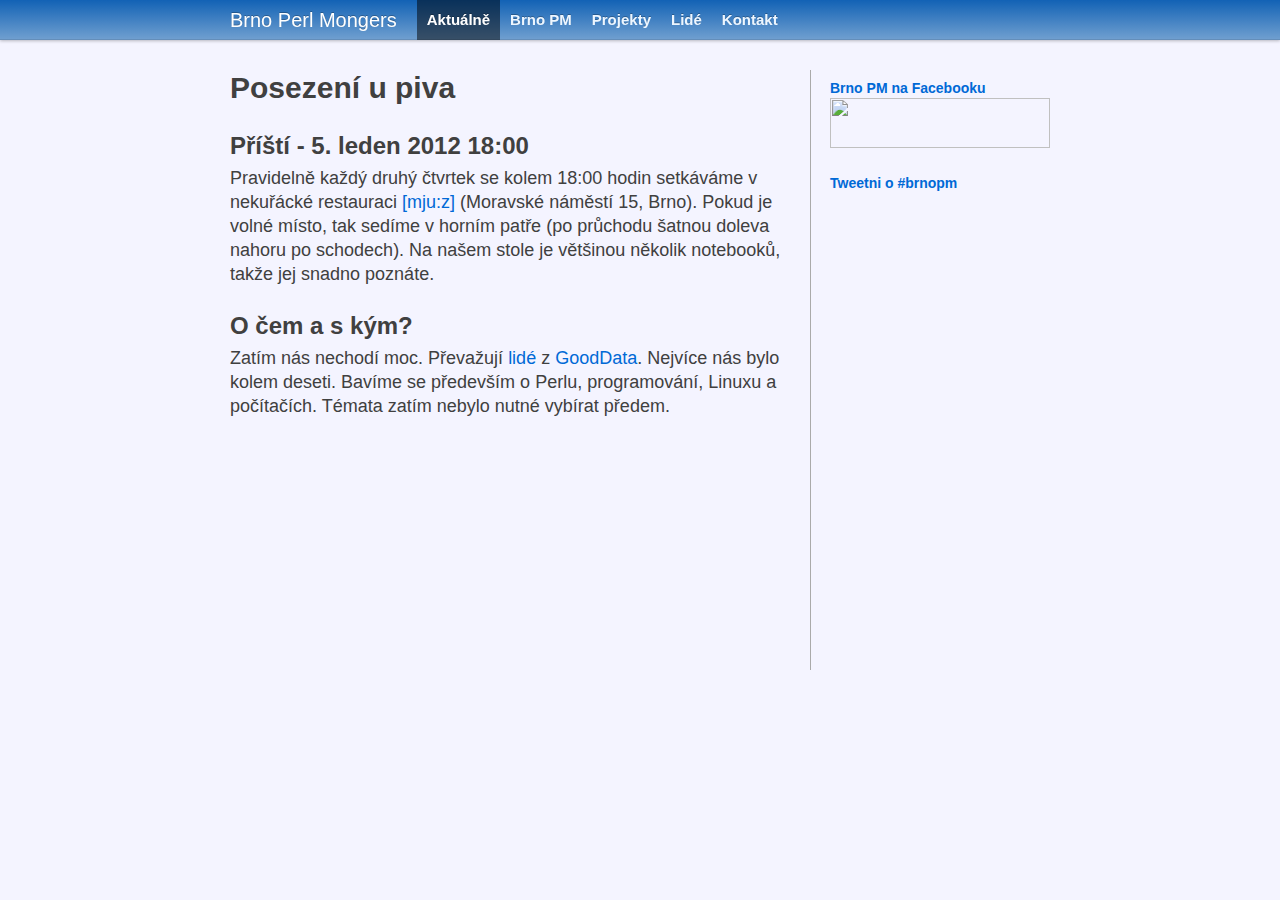
==== static/index.html @ 107610bd "Finish base style." ====
<!DOCTYPE html>
<html lang="en">
  <head>
    <meta charset="utf-8">
    <title>Brno Perl Mongers</title>
	<link rel='canonical' href='http://brno.pm.org/' />
    <meta name="description" content="Brno Perl Mongers - Brno.pm">
	<link rel="stylesheet" href="css/bootstrap.min.css">
    <link href="css/base.css" rel="stylesheet">
	<script src="http://www.google-analytics.com/ga.js" type="text/javascript"></script>
	<script src="js/google.js" type="text/javascript"></script>
  </head>
  <body>
    <div class="topbar">
      <div class="fill">
        <div class="container">
          <a class="brand" href="brno-pm">Brno Perl Mongers</a>
          <ul class="nav">
            <li class="active"><a href="">Aktuálně</a></li>
            <li><a href="brno-pm">Brno PM</a></li>
            <li><a href="projekty">Projekty</a></li>
            <li><a href="lide">Lidé</a></li>
            <li><a href="kontakt">Kontakt</a></li>
          </ul>
        </div>
      </div>
    </div>
    <div class="container">
      <div class="content">
        <div class="row">
          <div class="span10">
            <h1>Posezení u piva</h1>
            <h2>Příští - 5. leden 2012 18:00</h2>
            <p>
              Pravidelně každý druhý čtvrtek se kolem 18:00 hodin setkáváme v nekuřácké 
              restauraci <a href="http://www.mjuz.cz">[mju:z]</a> (Moravské náměstí 15, Brno).
              Pokud je volné místo, tak sedíme v horním patře (po průchodu šatnou 
              doleva nahoru po schodech).
              Na našem stole je většinou několik notebooků, takže jej snadno poznáte.
            </p>

            <h2>O čem a s kým?</h2>
            <p>
              Zatím nás nechodí moc. Převažují <a href="lide">lidé</a> z <a href="http://www.gooddata.com">GoodData</a>. 
              Nejvíce nás bylo kolem deseti. Bavíme se především o Perlu, programování, Linuxu a 
              počítačích. Témata zatím nebylo nutné vybírat předem.
            </p>

          </div>
          <div class="span4">
            <div class="leftbar">
  <h2><a href="https://www.facebook.com/pages/Brno-Perl-Mongers/116293778460682">Brno PM na Facebooku</a></h2>
  <div class="part">
    <a href="https://www.facebook.com/pages/Brno-Perl-Mongers/116293778460682">
      <img src="img/banner220.png" width=220 height=50>
    </a>
  </div>

  <h2>
    <a href="https://twitter.com/intent/tweet?button_hashtag=brnopm&text=Brno%20Perl%20Mongers%20http%3A%2F%2Fbrno.pm.org%20%23brnopm" class="twitter-hashtag-button" data-lang="en" data-related="mj41cz" data-url="http://brno.pm.org">Tweetni o #brnopm</a>
  </h2>
  <div class="part">

<script>!function(d,s,id){var js,fjs=d.getElementsByTagName(s)[0];if(!d.getElementById(id)){js=d.createElement(s);js.id=id;js.src="//platform.twitter.com/widgets.js";fjs.parentNode.insertBefore(js,fjs);}}(document,"script","twitter-wjs");</script>
<script src="http://widgets.twimg.com/j/2/widget.js"></script>
<script>
new TWTR.Widget({
  version: 2,
  type: 'search',
  search: '#brnopm',
  interval: 60000,
  title: '#brnopm na Twitteru',
  subject: '',
  width: 220,
  height: 400,
  theme: {
    shell: {
      background: '#8ec1da',
      color: '#ffffff'
    },
    tweets: {
      background: '#ffffff',
      color: '#444444',
      links: '#1985b5'
    }
  },
  features: {
    scrollbar: false,
    loop: true,
    live: true,
    behavior: 'default'
  }
}).render().start();
</script>

  </div>

            </div>
          </div>
        </div>

      </div>
    </div> <!-- /container -->

  </body>
</html>
---- static/css/base.css ----
html, body {
  background-color: #f4f4ff;
}
body {
  padding-top: 40px;
}
.container > footer p {
  text-align: center;
}
.container {
  width: 820px;
}
.container > .content {
  background-color: #f4f4ff;
  padding: 20px;
  margin: 0 -20px;
}
.content .span10,
.content .span4 {
  min-height: 600px;
}
.content .span4 {
  margin: 0;
  padding-left: 19px;
  border-left: 1px solid #aaa;
}
.topbar .btn {
  border: 0;
}

.container > .content {
  background-color: #F4F4FF;
  margin: 10px -20px;
  padding: 20px;
}
h2 {
  margin-top: 20px;
  line-height: 40px;
}
p {
  font-size: 18px;
  font-weight: normal;
  line-height: 24px;
  margin-bottom: 18px;
}

.topbar a {
  color: #edf6ff;
  font-size: 15px;
  font-weight: bold;
}

.topbar-inner, .topbar .fill {
  background-color: #71a0d0;
  background-repeat: repeat-x;
  background-image: -khtml-gradient(linear, left top, left bottom, from(#1262b5), to(#71a0d0));
  background-image: -moz-linear-gradient(top, #1262b5, #71a0d0);
  background-image: -ms-linear-gradient(top, #1262b5, #71a0d0);
  background-image: -webkit-gradient(linear, left top, left bottom, color-stop(0%, #1262b5), color-stop(100%, #71a0d0));
  background-image: -webkit-linear-gradient(top, #1262b5, #71a0d0);
  background-image: -o-linear-gradient(top, #1262b5, #71a0d0);
  background-image: linear-gradient(top, #1262b5, #71a0d0);
  filter: progid:DXImageTransform.Microsoft.gradient(startColorstr='#1262b5', endColorstr='#71a0d0', GradientType=0);
  -webkit-box-shadow: 0 1px 3px rgba(0, 0, 0, 0.25), inset 0 -1px 0 rgba(0, 0, 0, 0.1);
  -moz-box-shadow: 0 1px 3px rgba(0, 0, 0, 0.25), inset 0 -1px 0 rgba(0, 0, 0, 0.1);
  box-shadow: 0 1px 3px rgba(0, 0, 0, 0.25), inset 0 -1px 0 rgba(0, 0, 0, 0.1);
}

.topbar h3 a:hover, .topbar .brand:hover, .topbar ul .active > a {
  background-color: #333;
  background-color: rgba(255, 255, 255, 0.3);
  color: #fff;
  text-decoration: none;
}
.topbar h3 a, .topbar .brand {
  color: #fff;
  padding: 10px 20px 10px;
}
.topbar ul .active > a,
.topbar div > ul a:hover, .nav a:hover {
  color: #fff;
  background-color: rgba(255, 255, 255, 0.4);
}
.topbar div > ul .active a:hover, .nav a:hover {
  color: #fff;
  background-color: rgba(0, 0, 0, 0.5);
}

.twtr-tweets p {
  font-size: 14px;
}

.leftbar {
	margin-top: 8px;
}
.leftbar a h2 {
	color: #0069D6;
}
.leftbar h2 {
	font-size: 14px;
	line-height: 20px;
	margin: 0;
	padding: 0;
	
}
.leftbar .part {
	padding-bottom: 20px;
}
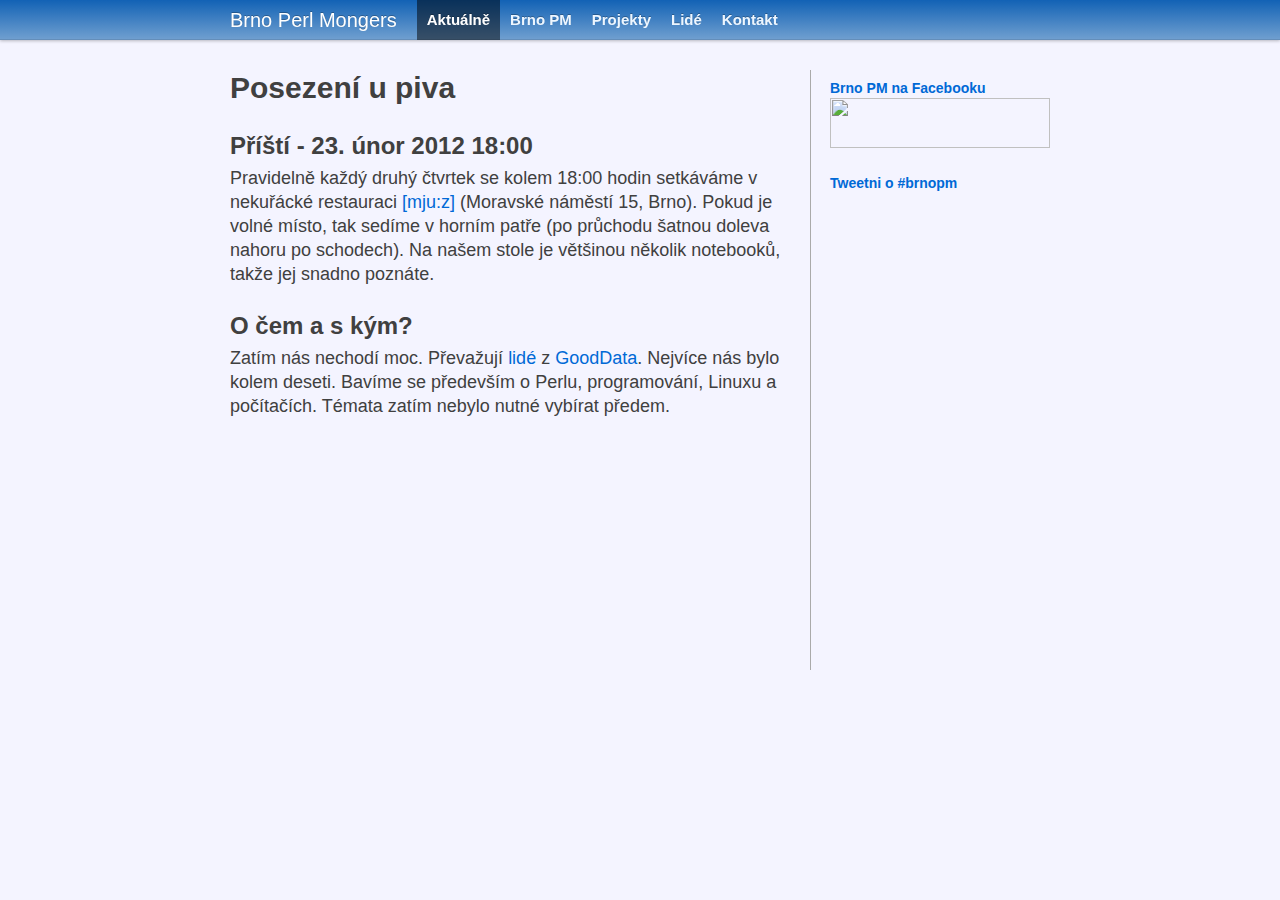
==== commit ae60984c: "Update next meeting date." ====
--- a/static/index.html
+++ b/static/index.html
@@ -1,36 +1,32 @@
 <!DOCTYPE html>
 <html lang="en">
   <head>
-    <meta charset="utf-8">
-    <title>Brno Perl Mongers</title>
-	<link rel='canonical' href='http://brno.pm.org/' />
-    <meta name="description" content="Brno Perl Mongers - Brno.pm">
-	<link rel="stylesheet" href="css/bootstrap.min.css">
-    <link href="css/base.css" rel="stylesheet">
-	<script src="http://www.google-analytics.com/ga.js" type="text/javascript"></script>
-	<script src="js/google.js" type="text/javascript"></script>
-  </head>
-  <body>
-    <div class="topbar">
-      <div class="fill">
-        <div class="container">
-          <a class="brand" href="brno-pm">Brno Perl Mongers</a>
-          <ul class="nav">
-            <li class="active"><a href="">Aktuálně</a></li>
-            <li><a href="brno-pm">Brno PM</a></li>
-            <li><a href="projekty">Projekty</a></li>
-            <li><a href="lide">Lidé</a></li>
-            <li><a href="kontakt">Kontakt</a></li>
-          </ul>
-        </div>
-      </div>
-    </div>
-    <div class="container">
-      <div class="content">
-        <div class="row">
-          <div class="span10">
+  <meta charset="utf-8">
+  <title>Brno Perl Mongers</title>
+  <link rel='canonical' href='http://brno.pm.org/' />
+  <meta name="description" content="Brno Perl Mongers - Brno.pm">
+  <link rel="stylesheet" href="css/bootstrap.min.css">
+  <link href="css/base.css" rel="stylesheet">
+  <script src="http://www.google-analytics.com/ga.js" type="text/javascript"></script>
+  <script src="js/google.js" type="text/javascript"></script>
+</head>
+<body>
+  <div class="topbar">
+  <div class="fill">
+	<div class="container">
+	  <a class="brand" href="brno-pm">Brno Perl Mongers</a>
+	  <ul class="nav">
+	    <li class="active"><a href="./">Aktuálně</a></li><li><a href="brno-pm">Brno PM</a></li><li><a href="projekty">Projekty</a></li><li><a href="lide">Lidé</a></li><li><a href="kontakt">Kontakt</a></li>
+	  </ul>
+	</div>
+  </div>
+</div>
+  <div class="container">
+    <div class="content">
+      <div class="row">
+                  <div class="span10">
             <h1>Posezení u piva</h1>
-            <h2>Příští - 5. leden 2012 18:00</h2>
+            <h2>Příští - 23. únor 2012 18:00</h2>
             <p>
               Pravidelně každý druhý čtvrtek se kolem 18:00 hodin setkáváme v nekuřácké 
               restauraci <a href="http://www.mjuz.cz">[mju:z]</a> (Moravské náměstí 15, Brno).
@@ -45,8 +41,8 @@
               Nejvíce nás bylo kolem deseti. Bavíme se především o Perlu, programování, Linuxu a 
               počítačích. Témata zatím nebylo nutné vybírat předem.
             </p>
+          </div>
 
-          </div>
           <div class="span4">
             <div class="leftbar">
   <h2><a href="https://www.facebook.com/pages/Brno-Perl-Mongers/116293778460682">Brno PM na Facebooku</a></h2>
@@ -57,7 +53,7 @@
   </div>
 
   <h2>
-    <a href="https://twitter.com/intent/tweet?button_hashtag=brnopm&text=Brno%20Perl%20Mongers%20http%3A%2F%2Fbrno.pm.org%20%23brnopm" class="twitter-hashtag-button" data-lang="en" data-related="mj41cz" data-url="http://brno.pm.org">Tweetni o #brnopm</a>
+    <a href="https://twitter.com/intent/tweet?button_hashtag=brnopm&text=Brno%20Perl%20Mongers" class="twitter-hashtag-button" data-lang="en" data-related="mj41cz" data-url="http://brno.pm.org">Tweetni o #brnopm</a>
   </h2>
   <div class="part">
 
@@ -94,13 +90,10 @@
 </script>
 
   </div>
-
             </div>
           </div>
-        </div>
-
       </div>
-    </div> <!-- /container -->
-
-  </body>
-</html>
+    </div>
+  </div>
+</body>
+</html>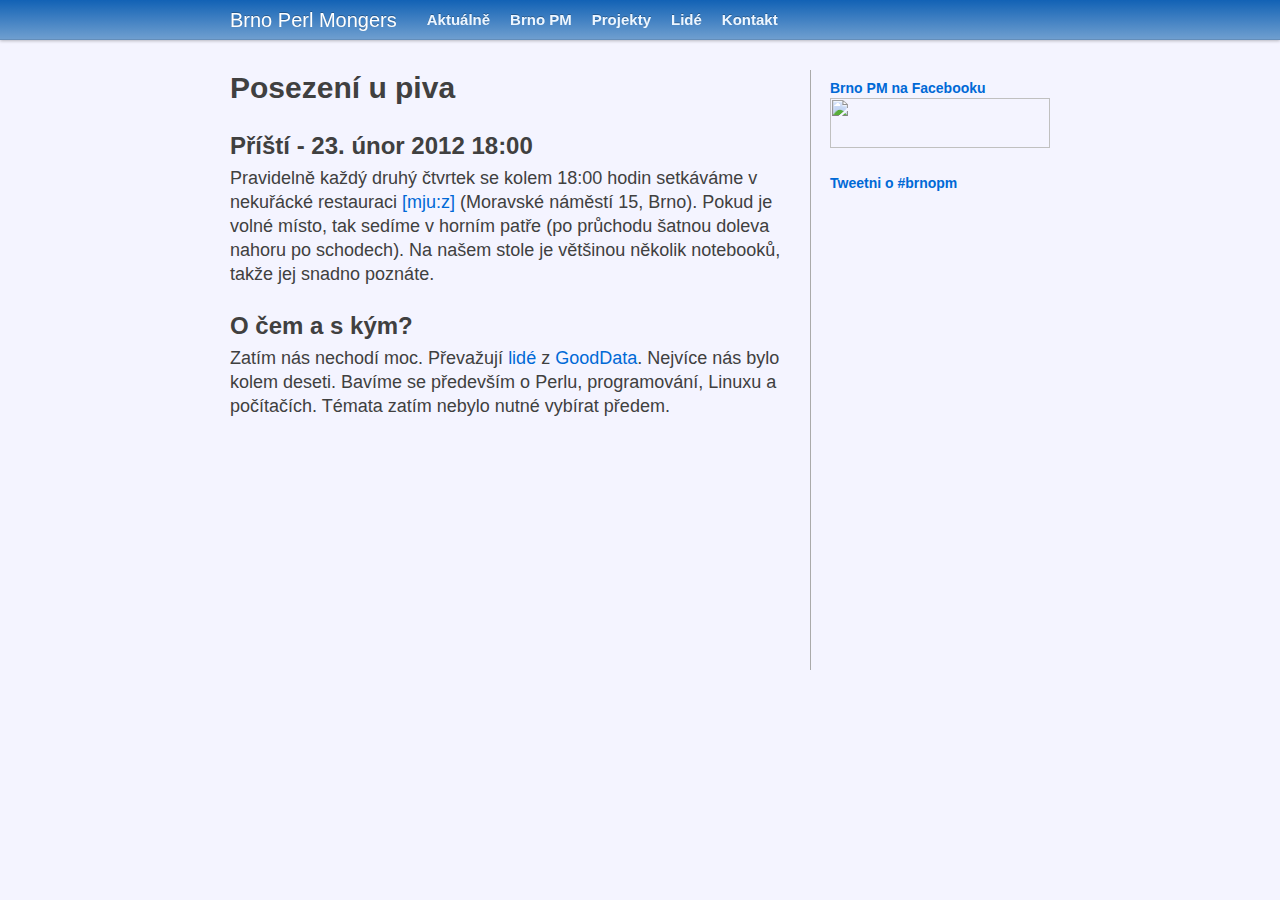
==== commit 0c31ee77: "Regenerate." ====
--- a/static/index.html
+++ b/static/index.html
@@ -14,9 +14,9 @@
   <div class="topbar">
   <div class="fill">
 	<div class="container">
-	  <a class="brand" href="brno-pm">Brno Perl Mongers</a>
+	  <a class="brand" href="brno-pm.html">Brno Perl Mongers</a>
 	  <ul class="nav">
-	    <li class="active"><a href="./">Aktuálně</a></li><li><a href="brno-pm">Brno PM</a></li><li><a href="projekty">Projekty</a></li><li><a href="lide">Lidé</a></li><li><a href="kontakt">Kontakt</a></li>
+	    <li><a href="./">Aktuálně</a></li><li><a href="brno-pm.html">Brno PM</a></li><li><a href="projekty.html">Projekty</a></li><li><a href="lide.html">Lidé</a></li><li><a href="kontakt.html">Kontakt</a></li>
 	  </ul>
 	</div>
   </div>
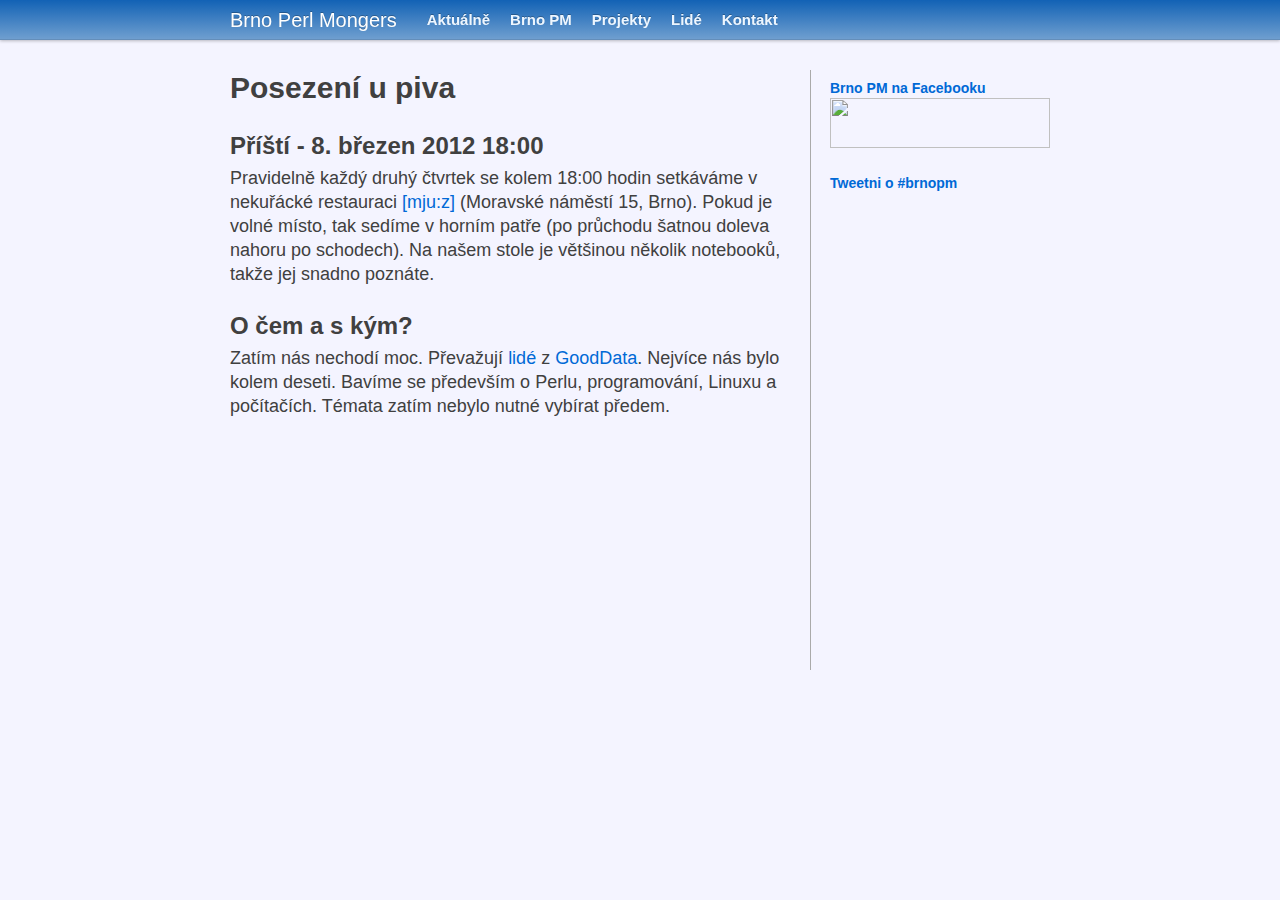
==== commit cc537fc8: "Pristi setkani zitra." ====
--- a/static/index.html
+++ b/static/index.html
@@ -26,7 +26,7 @@
       <div class="row">
                   <div class="span10">
             <h1>Posezení u piva</h1>
-            <h2>Příští - 23. únor 2012 18:00</h2>
+            <h2>Příští - 8. březen 2012 18:00</h2>
             <p>
               Pravidelně každý druhý čtvrtek se kolem 18:00 hodin setkáváme v nekuřácké 
               restauraci <a href="http://www.mjuz.cz">[mju:z]</a> (Moravské náměstí 15, Brno).
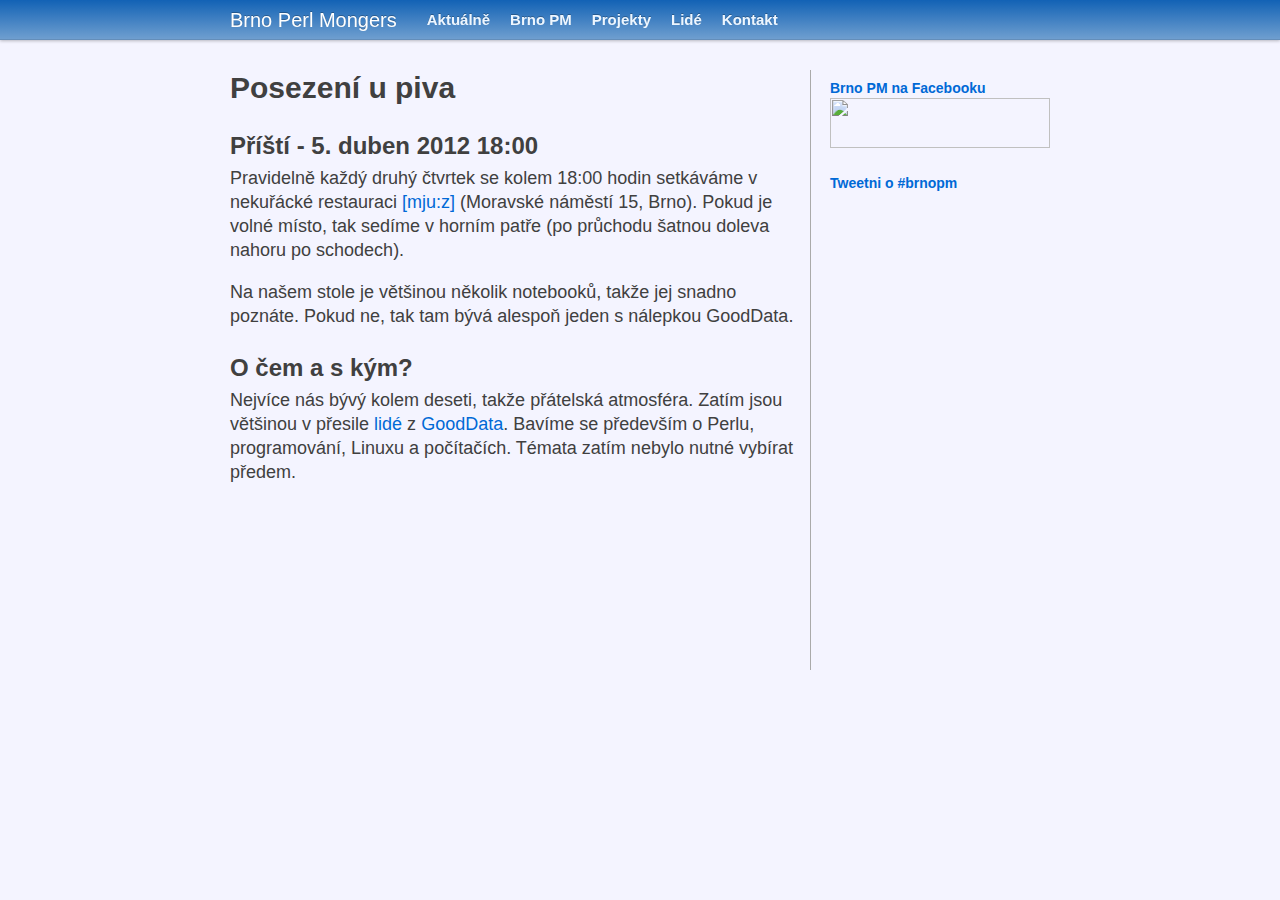
==== commit 1f5e9738: "Příští setkání a malá změna textu." ====
--- a/static/index.html
+++ b/static/index.html
@@ -26,28 +26,32 @@
       <div class="row">
                   <div class="span10">
             <h1>Posezení u piva</h1>
-            <h2>Příští - 8. březen 2012 18:00</h2>
+            <h2>Příští - 5. duben 2012 18:00</h2>
             <p>
               Pravidelně každý druhý čtvrtek se kolem 18:00 hodin setkáváme v nekuřácké 
               restauraci <a href="http://www.mjuz.cz">[mju:z]</a> (Moravské náměstí 15, Brno).
               Pokud je volné místo, tak sedíme v horním patře (po průchodu šatnou 
               doleva nahoru po schodech).
-              Na našem stole je většinou několik notebooků, takže jej snadno poznáte.
+            </p>
+            <p>
+              Na našem stole je většinou několik notebooků, takže jej snadno poznáte. Pokud ne,
+              tak tam bývá alespoň jeden s nálepkou GoodData.
             </p>
 
             <h2>O čem a s kým?</h2>
             <p>
-              Zatím nás nechodí moc. Převažují <a href="lide">lidé</a> z <a href="http://www.gooddata.com">GoodData</a>. 
-              Nejvíce nás bylo kolem deseti. Bavíme se především o Perlu, programování, Linuxu a 
-              počítačích. Témata zatím nebylo nutné vybírat předem.
+              Nejvíce nás bývý kolem deseti, takže přátelská atmosféra. Zatím jsou většinou
+              v přesile <a href="lide">lidé</a> z <a href="http://www.gooddata.com">GoodData</a>. 
+              Bavíme se především o Perlu, programování, Linuxu a počítačích. Témata zatím 
+              nebylo nutné vybírat předem.
             </p>
           </div>
 
           <div class="span4">
             <div class="leftbar">
-  <h2><a href="https://www.facebook.com/pages/Brno-Perl-Mongers/116293778460682">Brno PM na Facebooku</a></h2>
+  <h2><a href="https://www.facebook.com/brnopm">Brno PM na Facebooku</a></h2>
   <div class="part">
-    <a href="https://www.facebook.com/pages/Brno-Perl-Mongers/116293778460682">
+    <a href="https://www.facebook.com/brnopm">
       <img src="img/banner220.png" width=220 height=50>
     </a>
   </div>
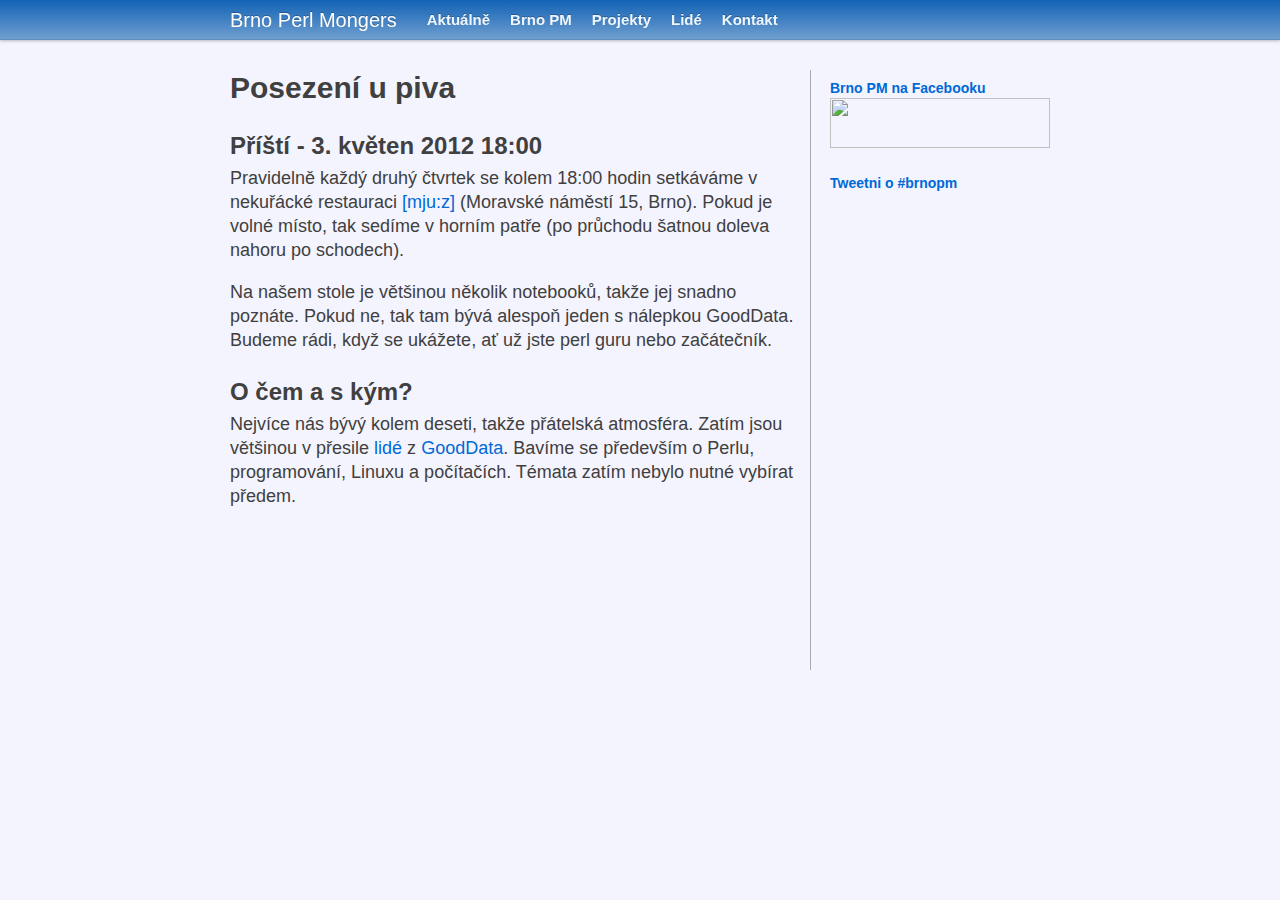
==== commit 2f4c8516: "Příští setkání a drobnosti." ====
--- a/static/index.html
+++ b/static/index.html
@@ -26,7 +26,7 @@
       <div class="row">
                   <div class="span10">
             <h1>Posezení u piva</h1>
-            <h2>Příští - 5. duben 2012 18:00</h2>
+            <h2>Příští - 3. květen 2012 18:00</h2>
             <p>
               Pravidelně každý druhý čtvrtek se kolem 18:00 hodin setkáváme v nekuřácké 
               restauraci <a href="http://www.mjuz.cz">[mju:z]</a> (Moravské náměstí 15, Brno).
@@ -35,7 +35,8 @@
             </p>
             <p>
               Na našem stole je většinou několik notebooků, takže jej snadno poznáte. Pokud ne,
-              tak tam bývá alespoň jeden s nálepkou GoodData.
+              tak tam bývá alespoň jeden s nálepkou GoodData. Budeme rádi, když se ukážete, ať
+              už jste perl guru nebo začátečník.
             </p>
 
             <h2>O čem a s kým?</h2>
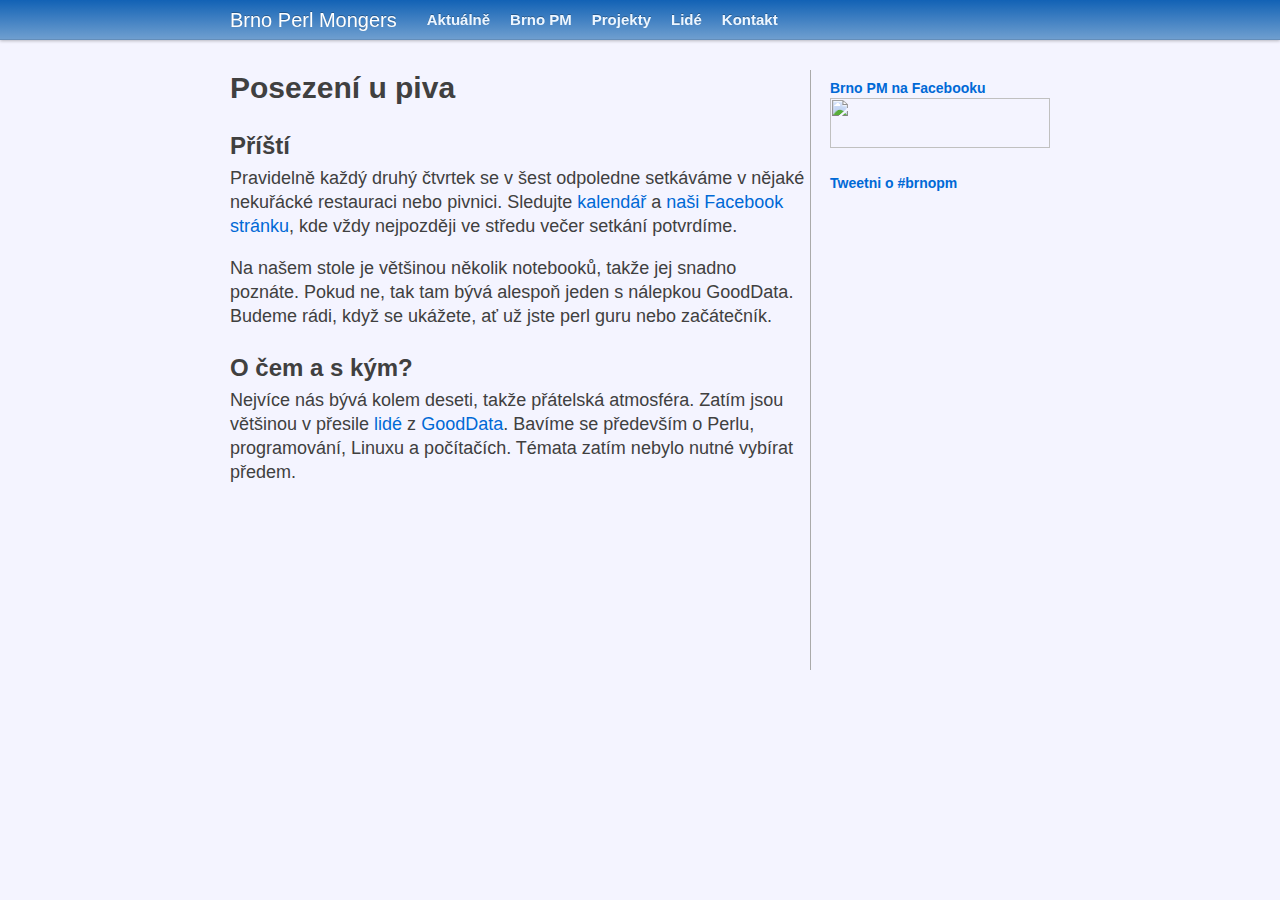
==== commit 2fb634fd: "pristi obecne (bez data) a fix linku" ====
--- a/static/index.html
+++ b/static/index.html
@@ -26,12 +26,12 @@
       <div class="row">
                   <div class="span10">
             <h1>Posezení u piva</h1>
-            <h2>Příští - 3. květen 2012 18:00</h2>
+            <h2>Příští</h2>
             <p>
-              Pravidelně každý druhý čtvrtek se kolem 18:00 hodin setkáváme v nekuřácké 
-              restauraci <a href="http://www.mjuz.cz">[mju:z]</a> (Moravské náměstí 15, Brno).
-              Pokud je volné místo, tak sedíme v horním patře (po průchodu šatnou 
-              doleva nahoru po schodech).
+              Pravidelně každý druhý čtvrtek se v šest odpoledne setkáváme v nějaké nekuřácké
+              restauraci nebo pivnici. Sledujte <a href="brno-pm.html">kalendář</a> a
+              <a href="https://www.facebook.com/brnopm">naši Facebook stránku</a>, kde vždy
+              nejpozději ve středu večer setkání potvrdíme.
             </p>
             <p>
               Na našem stole je většinou několik notebooků, takže jej snadno poznáte. Pokud ne,
@@ -41,8 +41,8 @@
 
             <h2>O čem a s kým?</h2>
             <p>
-              Nejvíce nás bývý kolem deseti, takže přátelská atmosféra. Zatím jsou většinou
-              v přesile <a href="lide">lidé</a> z <a href="http://www.gooddata.com">GoodData</a>. 
+              Nejvíce nás bývá kolem deseti, takže přátelská atmosféra. Zatím jsou většinou
+              v přesile <a href="lide.html">lidé</a> z <a href="http://www.gooddata.com">GoodData</a>.
               Bavíme se především o Perlu, programování, Linuxu a počítačích. Témata zatím 
               nebylo nutné vybírat předem.
             </p>
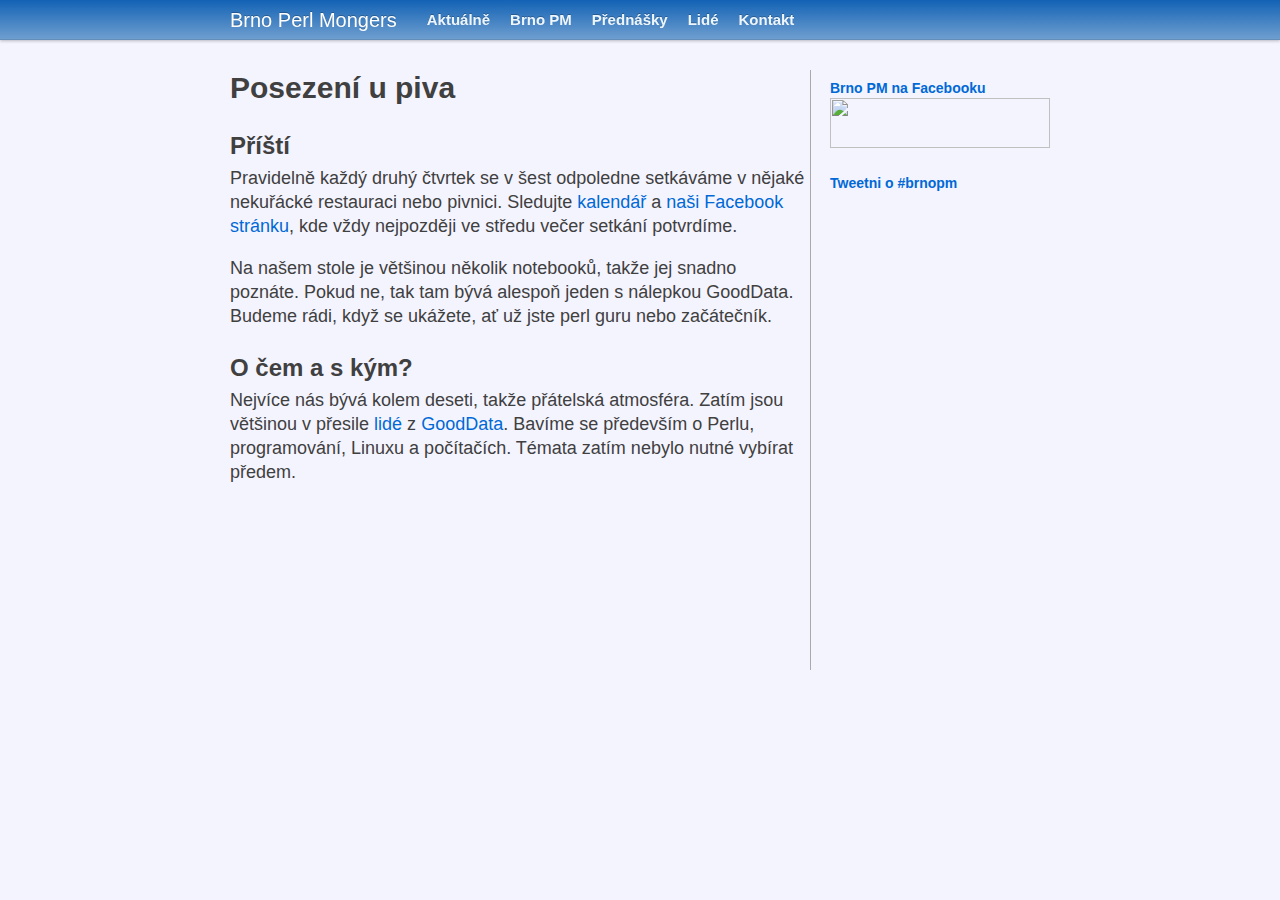
==== commit 477f288b: "Zruseny projekty - stejne to bylo poloprazdne" ====
--- a/static/index.html
+++ b/static/index.html
@@ -16,7 +16,7 @@
 	<div class="container">
 	  <a class="brand" href="brno-pm.html">Brno Perl Mongers</a>
 	  <ul class="nav">
-	    <li><a href="./">Aktuálně</a></li><li><a href="brno-pm.html">Brno PM</a></li><li><a href="projekty.html">Projekty</a></li><li><a href="lide.html">Lidé</a></li><li><a href="kontakt.html">Kontakt</a></li>
+	    <li><a href="./">Aktuálně</a></li><li><a href="brno-pm.html">Brno PM</a></li><li><a href="prednasky.html">Přednášky</a></li><li><a href="lide.html">Lidé</a></li><li><a href="kontakt.html">Kontakt</a></li>
 	  </ul>
 	</div>
   </div>
